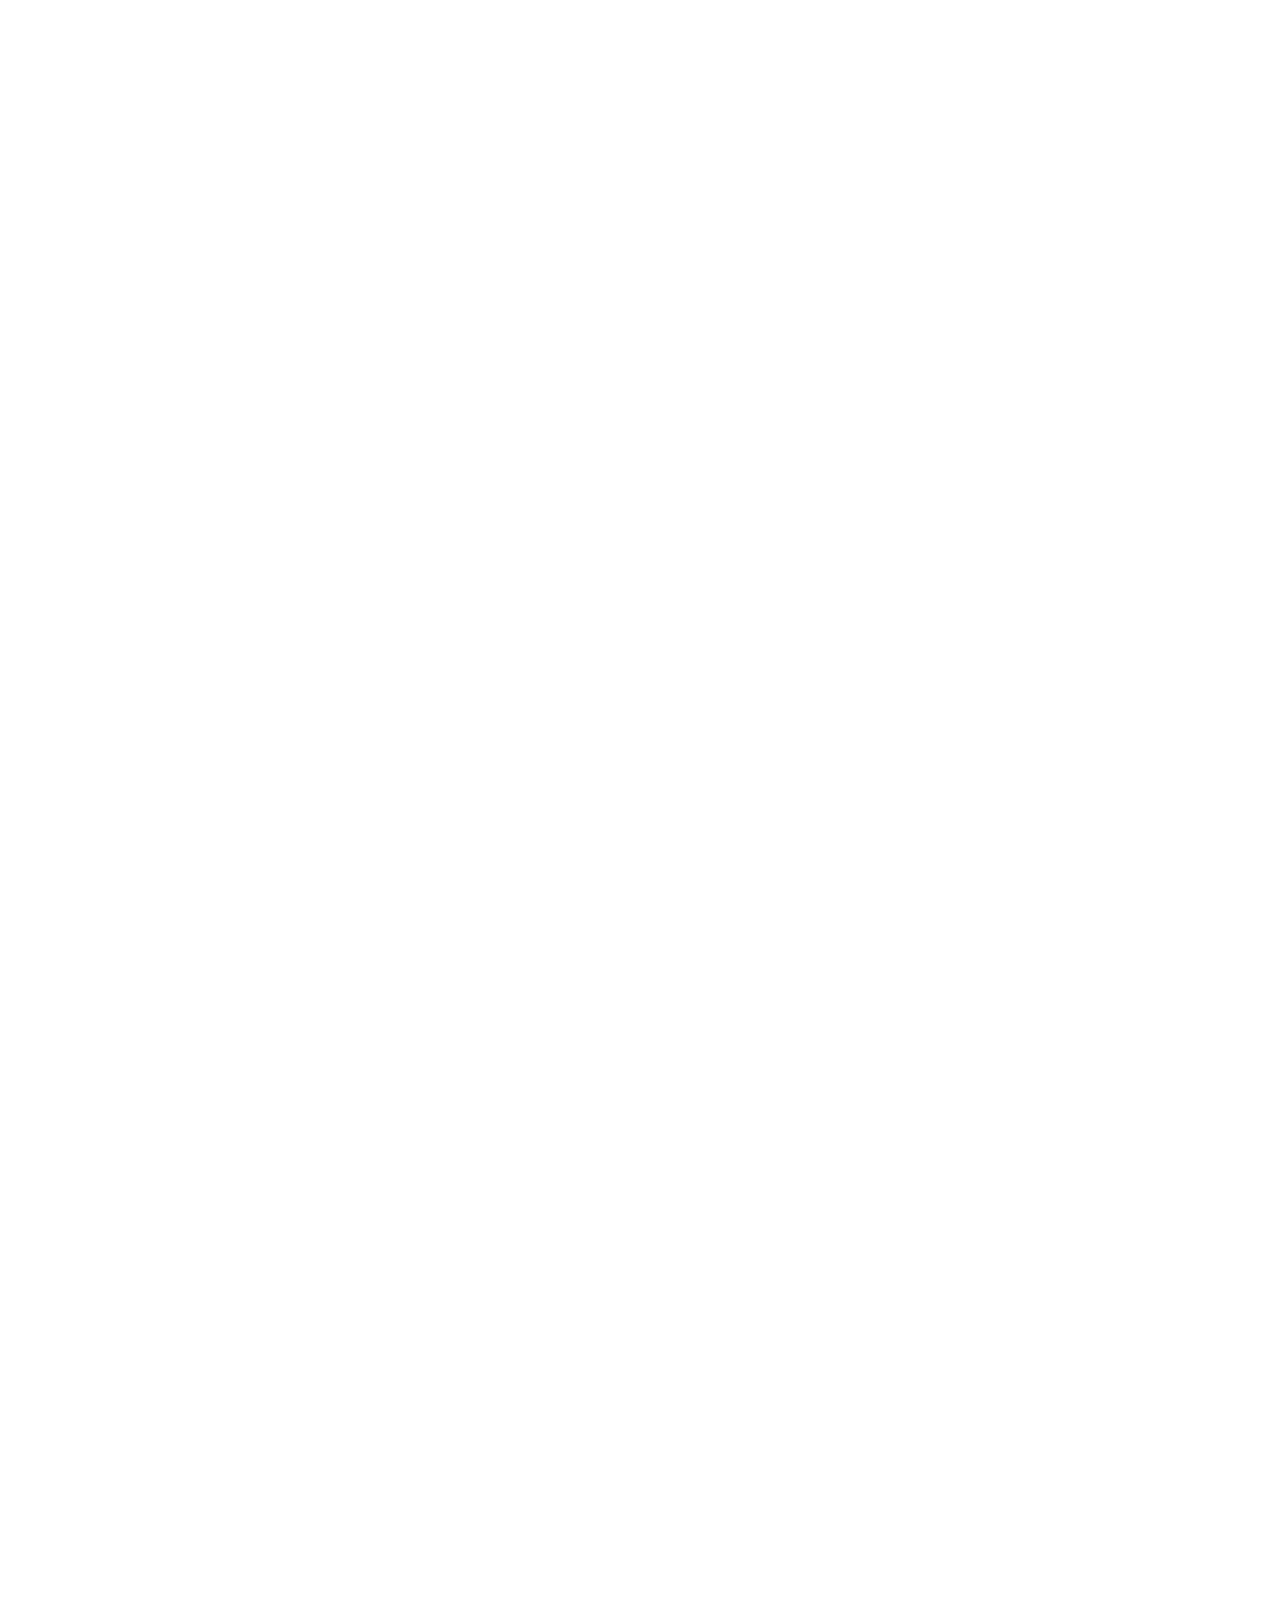
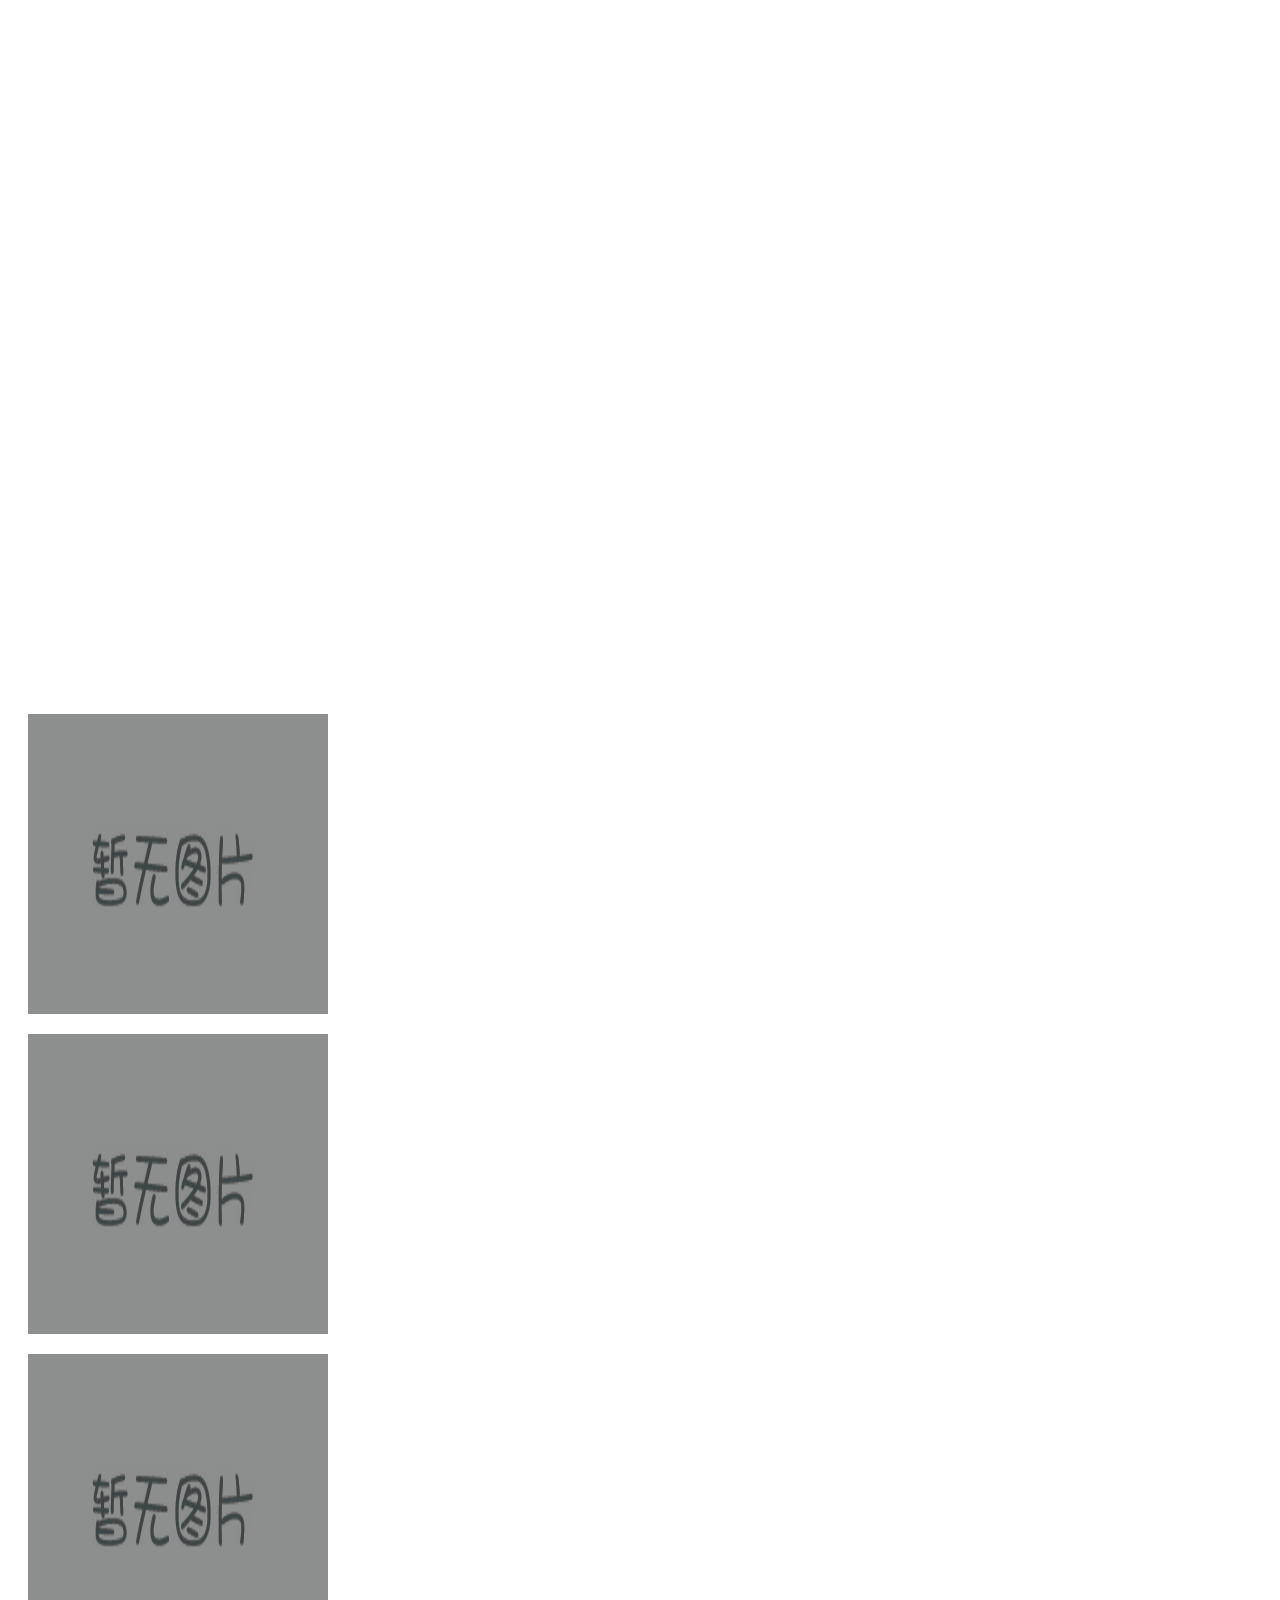
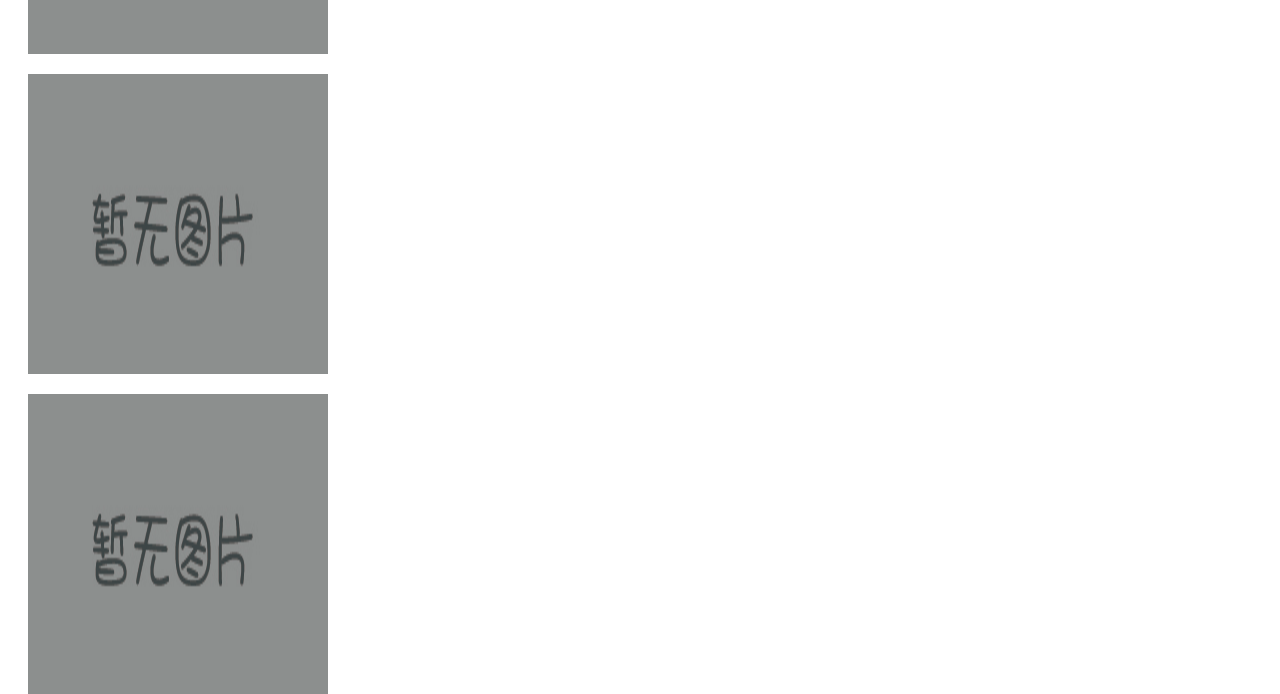
==== imageLazyLoaded/index.html @ 9d4b19a2 "兼容的图片延迟加载和utils.js" ====
<!doctype html>
<html>
<head>
<meta charset="utf-8">
<title>多张图片延迟加载</title>
<style type="text/css">
img{display:block; margin:20px;}
</style>
</head>

<body style="height:3500px;">
<br><br><br><br><br><br><br><br><br><br><br><br><br><br><br><br><br><br><br><br><br><br><br><br><br><br><br><br><br><br><br><br><br><br><br><br><br><br><br><br><br><br><br><br><br><br><br><br><br><br><br><br><br><br><br><br><br><br><br><br><br><br><br><br><br><br><br><br><br><br><br><br><br><br><br><br><br><br><br><br><br><br><br><br><br><br><br><br><br><br><br><br><br><br><br><br><br><br><br><br><br><br><br><br><br><br><br><br><br><br><br><br><br><br><br><br><br><br><br><br>
<br>
<br>
<br>
<br>
<br>
<br>
<br>


<img width="300" tempAttr="abcd" realImg="http://pic1.win4000.com/pic/9/8c/0a08466924.jpg" height="300" src="default.jpg">
<img width="300" realImg="http://pic1.win4000.com/pic/9/8c/0a08466925.jpg" height="300" src="default.jpg">
<img width="300" realImg="http://pic1.win4000.com/pic/9/8c/0a08466926.jpg" height="300" src="default.jpg">
<img width="300" realImg="http://pic1.win4000.com/pic/9/8c/0a08466927.jpg" height="300" src="default.jpg"><img width="300" realImg="http://pic1.win4000.com/pic/9/8c/0a08466928.jpg" height="300" src="default.jpg">

</body>
</html>
<script type="text/javascript" src="utils.js"></script>
<script>

var oImgs=document.getElementsByTagName("img");
for(var i=0;i<oImgs.length;i++){
	var oImg=oImgs.item(i);
	oImg.ot=utils.offset(oImg).top+oImg.offsetHeight;
}

window.onscroll=function(){
	var dt=(document.documentElement.scrollTop||document.body.scrollTop)+(document.documentElement.clientHeight||document.body.clientHeight);
	for(var i=0;i<oImgs.length;i++){
		var oImg=oImgs.item(i);
		
		if(oImg.ot<dt){
			loadImg(oImg);
		}		
	}
}

function loadImg(oImg){
		if(oImg.loaded)return;
			oImg.src="loading.gif";			
			var tempImg=new Image;
			//tempImg.src=oImg.getAttribute("realImg")//这句话如果写在onload方法前面，本地图片在IE8及其以下版本浏览器存在兼容问题
			//凡是自定义的、自已扩展在HTML标签上的属性，都要用getAttribute去操作。如果是W3C规定的标准属性，那我们直接ele.属性名就可以了
            oImg.loaded=true;
			tempImg.onload=function(){              
				oImg.src=this.src;	
				console.log(oImg.src);//测试图片是否有重复加载				
			}
			tempImg.src=oImg.getAttribute("realImg")+"?"+Math.random();//解决浏览器缓存问题，可以让已经加载过的图片及时刷新
	
}

//我们经常去计算一些元素的高或宽，在以下两种情况，你是计算不出来的
//1、这个元素没有被添加到文档中
//2、如果这个元素是一个图片元素，当这个元素onload没有触发之前，计算出来的结果是错的

</script>
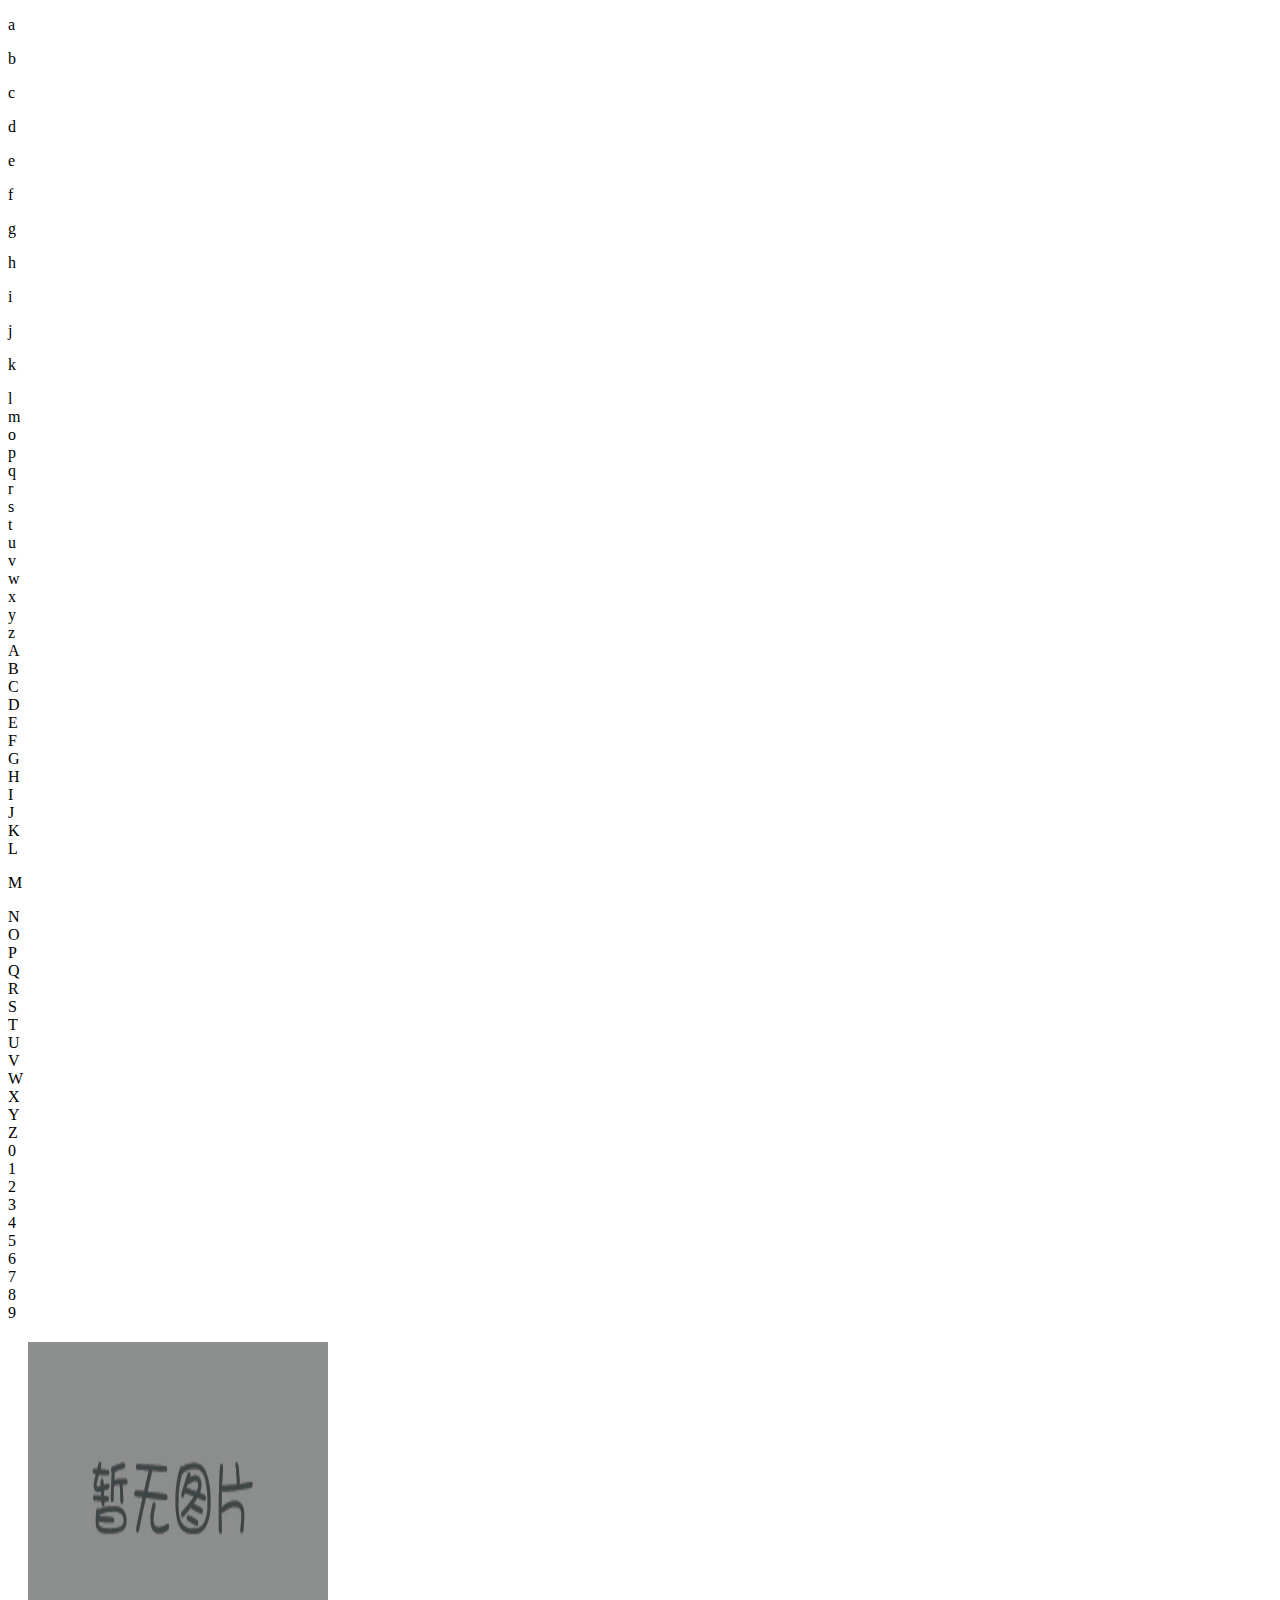
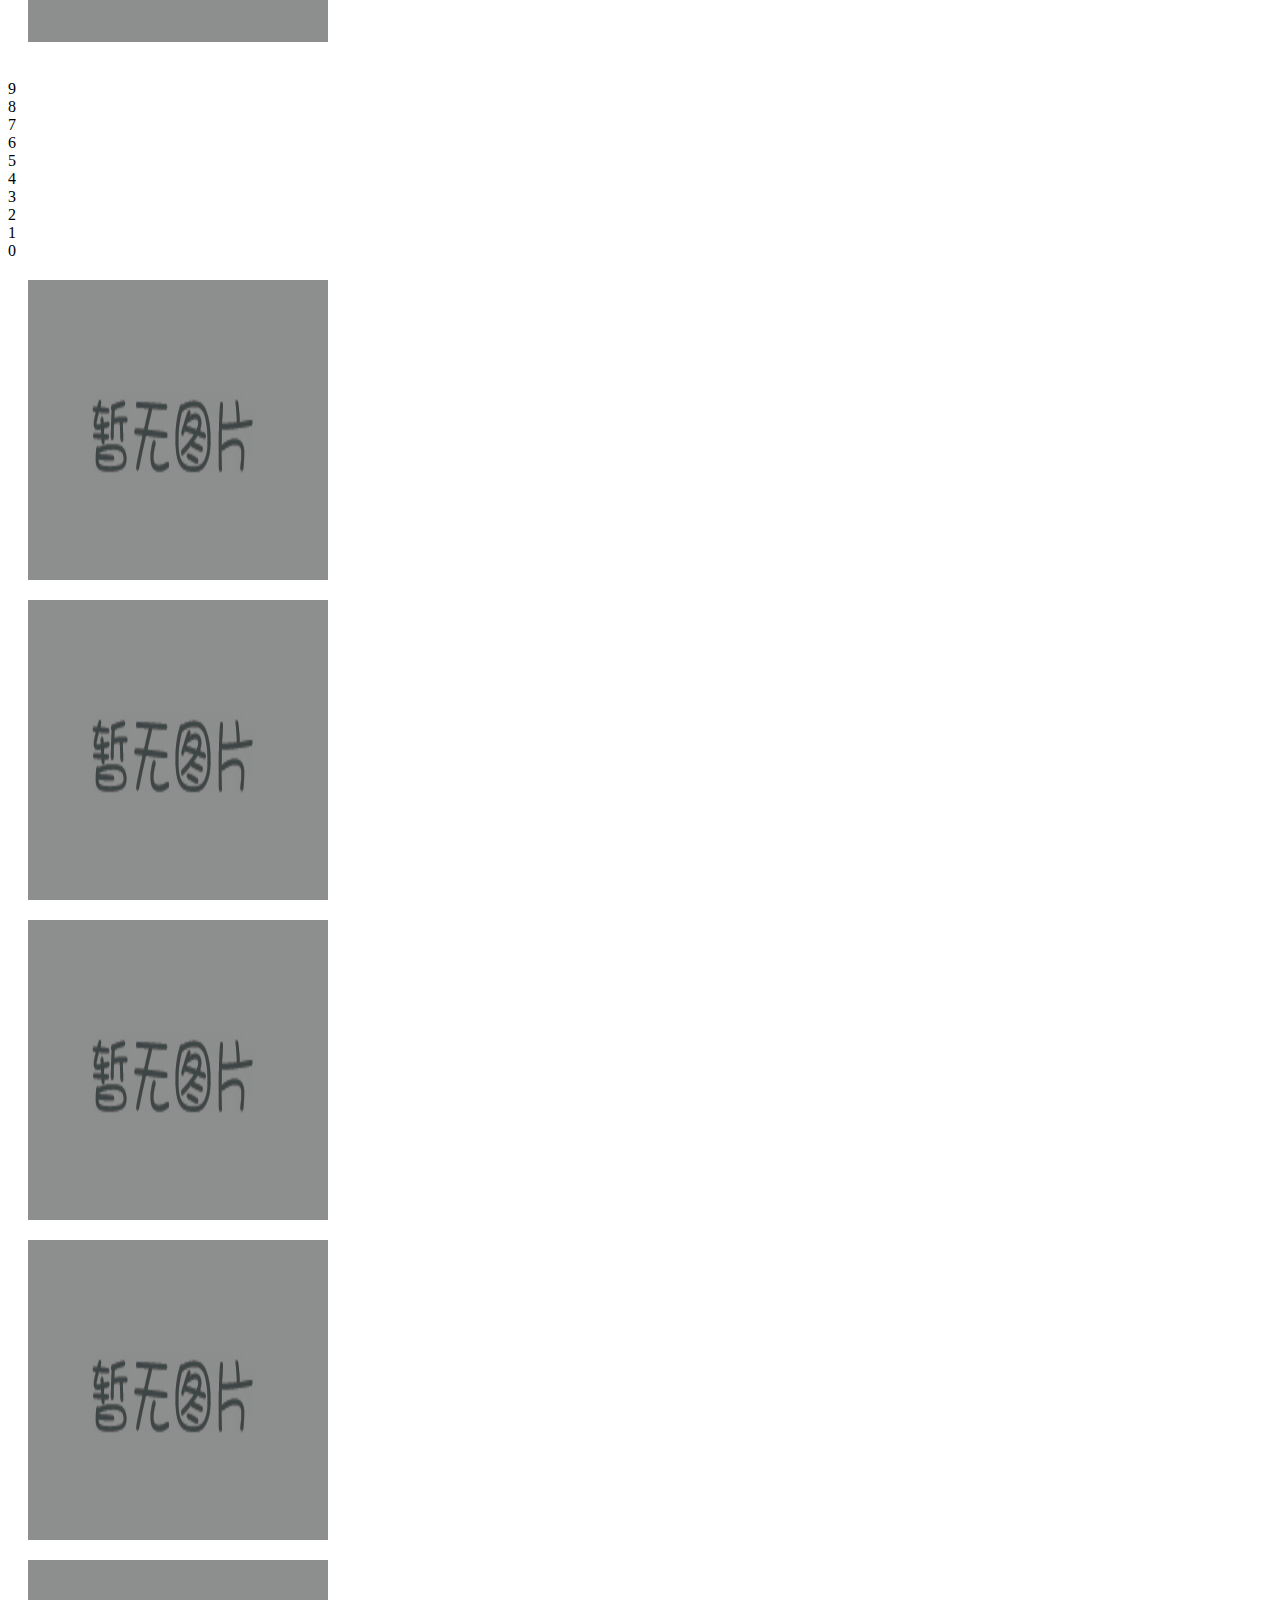
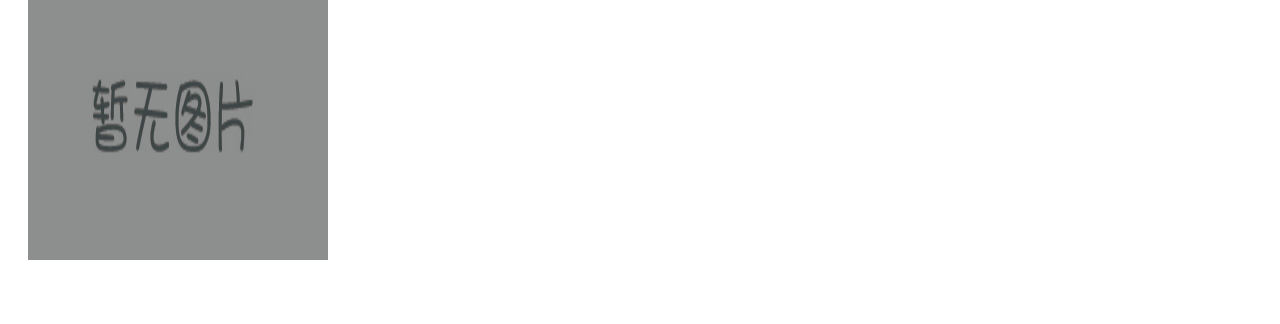
==== commit dad7c3d6: "修改图片延迟加载" ====
--- a/imageLazyLoaded/index.html
+++ b/imageLazyLoaded/index.html
@@ -9,14 +9,11 @@
 </head>
 
 <body style="height:3500px;">
-<br><br><br><br><br><br><br><br><br><br><br><br><br><br><br><br><br><br><br><br><br><br><br><br><br><br><br><br><br><br><br><br><br><br><br><br><br><br><br><br><br><br><br><br><br><br><br><br><br><br><br><br><br><br><br><br><br><br><br><br><br><br><br><br><br><br><br><br><br><br><br><br><br><br><br><br><br><br><br><br><br><br><br><br><br><br><br><br><br><br><br><br><br><br><br><br><br><br><br><br><br><br><br><br><br><br><br><br><br><br><br><br><br><br><br><br><br><br><br><br>
-<br>
-<br>
-<br>
-<br>
-<br>
-<br>
-<br>
+<p>a</p>
+	<p>b</p><p>c</p><p>d</p><p>e</p><p>f</p><p>g</p><p>h</p><p>i</p><p>j</p><p>k</p>l<br>
+	m<br>o<br>p<br>q<br>r<br>s<br>t<br>u<br>v<br>w<br>x<br>y<br>z<br>A<br>B<br>C<br>D<br>E<br>F<br>G<br>H<br>I<br>J<br>K<br>L<p>M</p>N<br>O<br>P<br>Q<br>R<br>S<br>T<br>U<br>V<br>W<br>X<br>Y<br>Z<br>0<br>1<br>2<br>3<br>4<br>5<br>6<br>7<br>8<br>9<br>
+	<img width="300" height="300" src="default.jpg">
+	<br>9<br>8<br>7<br>6<br>5<br>4<br>3<br>2<br>1<br>0
 
 
 <img width="300" tempAttr="abcd" realImg="http://pic1.win4000.com/pic/9/8c/0a08466924.jpg" height="300" src="default.jpg">
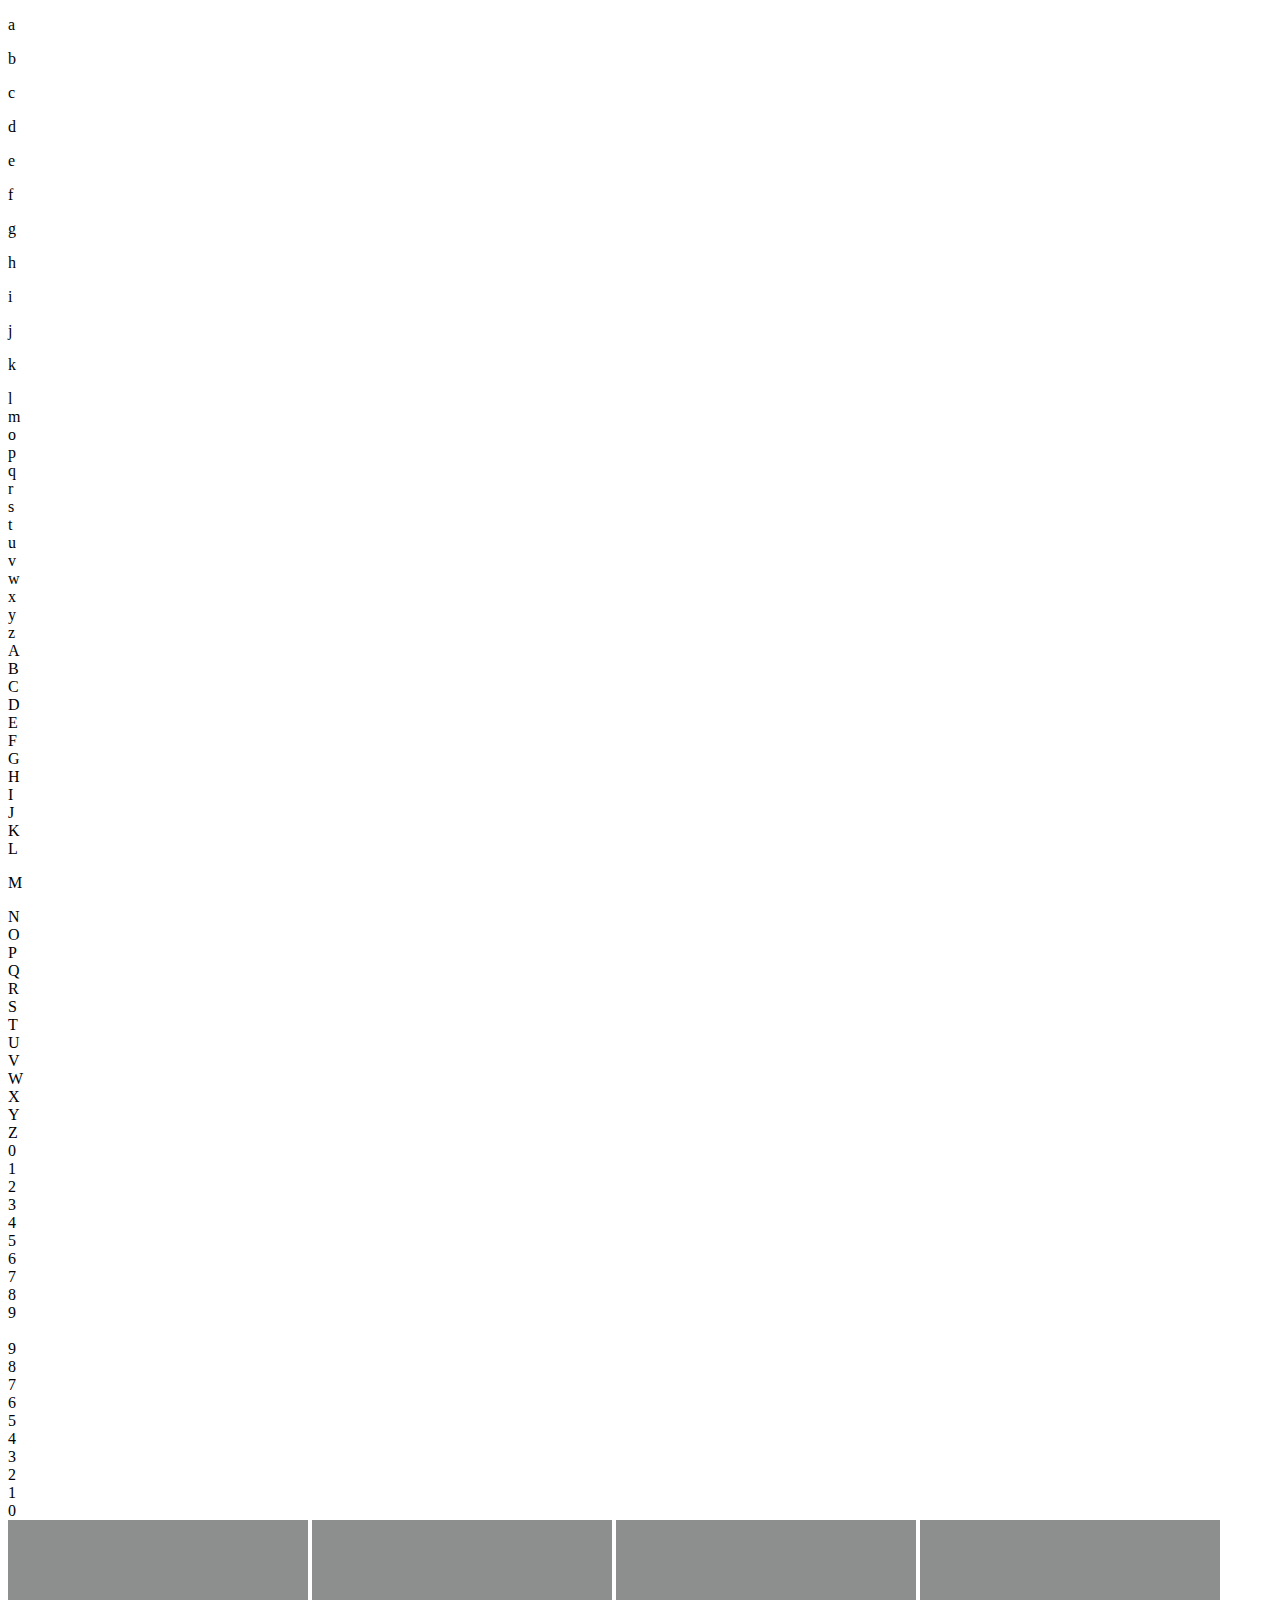
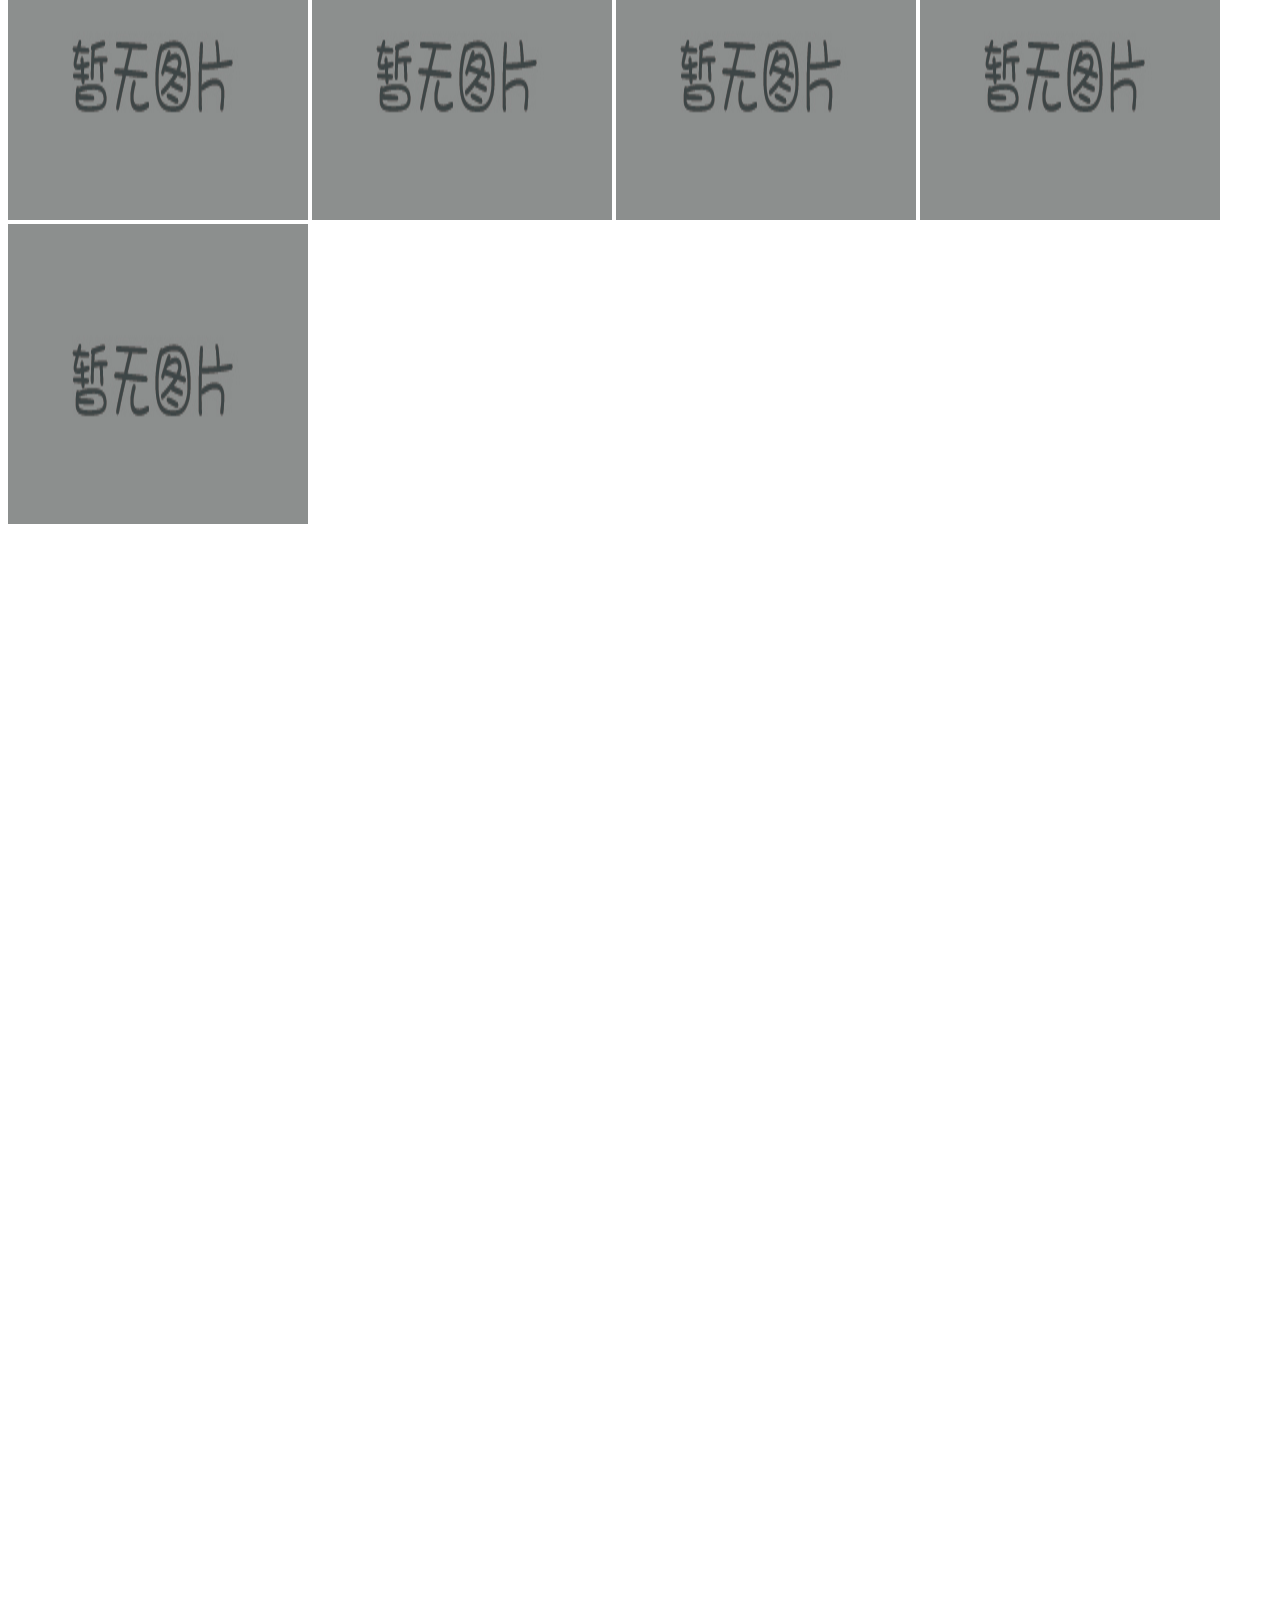
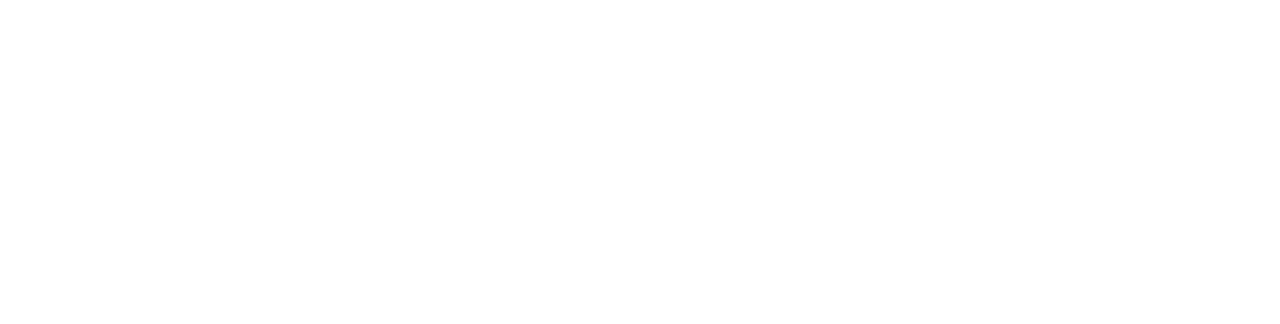
==== commit a7ad11a9: "修改图片延迟加载" ====
--- a/imageLazyLoaded/index.html
+++ b/imageLazyLoaded/index.html
@@ -4,16 +4,17 @@
 <meta charset="utf-8">
 <title>多张图片延迟加载</title>
 <style type="text/css">
-img{display:block; margin:20px;}
+<style type="text/css">
+		body{background:pink;text-align: center;font-size: 28px}
+		img{ height:300px; line-height:300px; background:black; color:orange; font-size:36px; text-align:center; }
 </style>
 </head>
 
 <body style="height:3500px;">
 <p>a</p>
 	<p>b</p><p>c</p><p>d</p><p>e</p><p>f</p><p>g</p><p>h</p><p>i</p><p>j</p><p>k</p>l<br>
-	m<br>o<br>p<br>q<br>r<br>s<br>t<br>u<br>v<br>w<br>x<br>y<br>z<br>A<br>B<br>C<br>D<br>E<br>F<br>G<br>H<br>I<br>J<br>K<br>L<p>M</p>N<br>O<br>P<br>Q<br>R<br>S<br>T<br>U<br>V<br>W<br>X<br>Y<br>Z<br>0<br>1<br>2<br>3<br>4<br>5<br>6<br>7<br>8<br>9<br>
-	<img width="300" height="300" src="default.jpg">
-	<br>9<br>8<br>7<br>6<br>5<br>4<br>3<br>2<br>1<br>0
+	m<br>o<br>p<br>q<br>r<br>s<br>t<br>u<br>v<br>w<br>x<br>y<br>z<br>A<br>B<br>C<br>D<br>E<br>F<br>G<br>H<br>I<br>J<br>K<br>L<p>M</p>N<br>O<br>P<br>Q<br>R<br>S<br>T<br>U<br>V<br>W<br>X<br>Y<br>Z<br>0<br>1<br>2<br>3<br>4<br>5<br>6<br>7<br>8<br>9<br>	
+	<br>9<br>8<br>7<br>6<br>5<br>4<br>3<br>2<br>1<br>0<br>
 
 
 <img width="300" tempAttr="abcd" realImg="http://pic1.win4000.com/pic/9/8c/0a08466924.jpg" height="300" src="default.jpg">
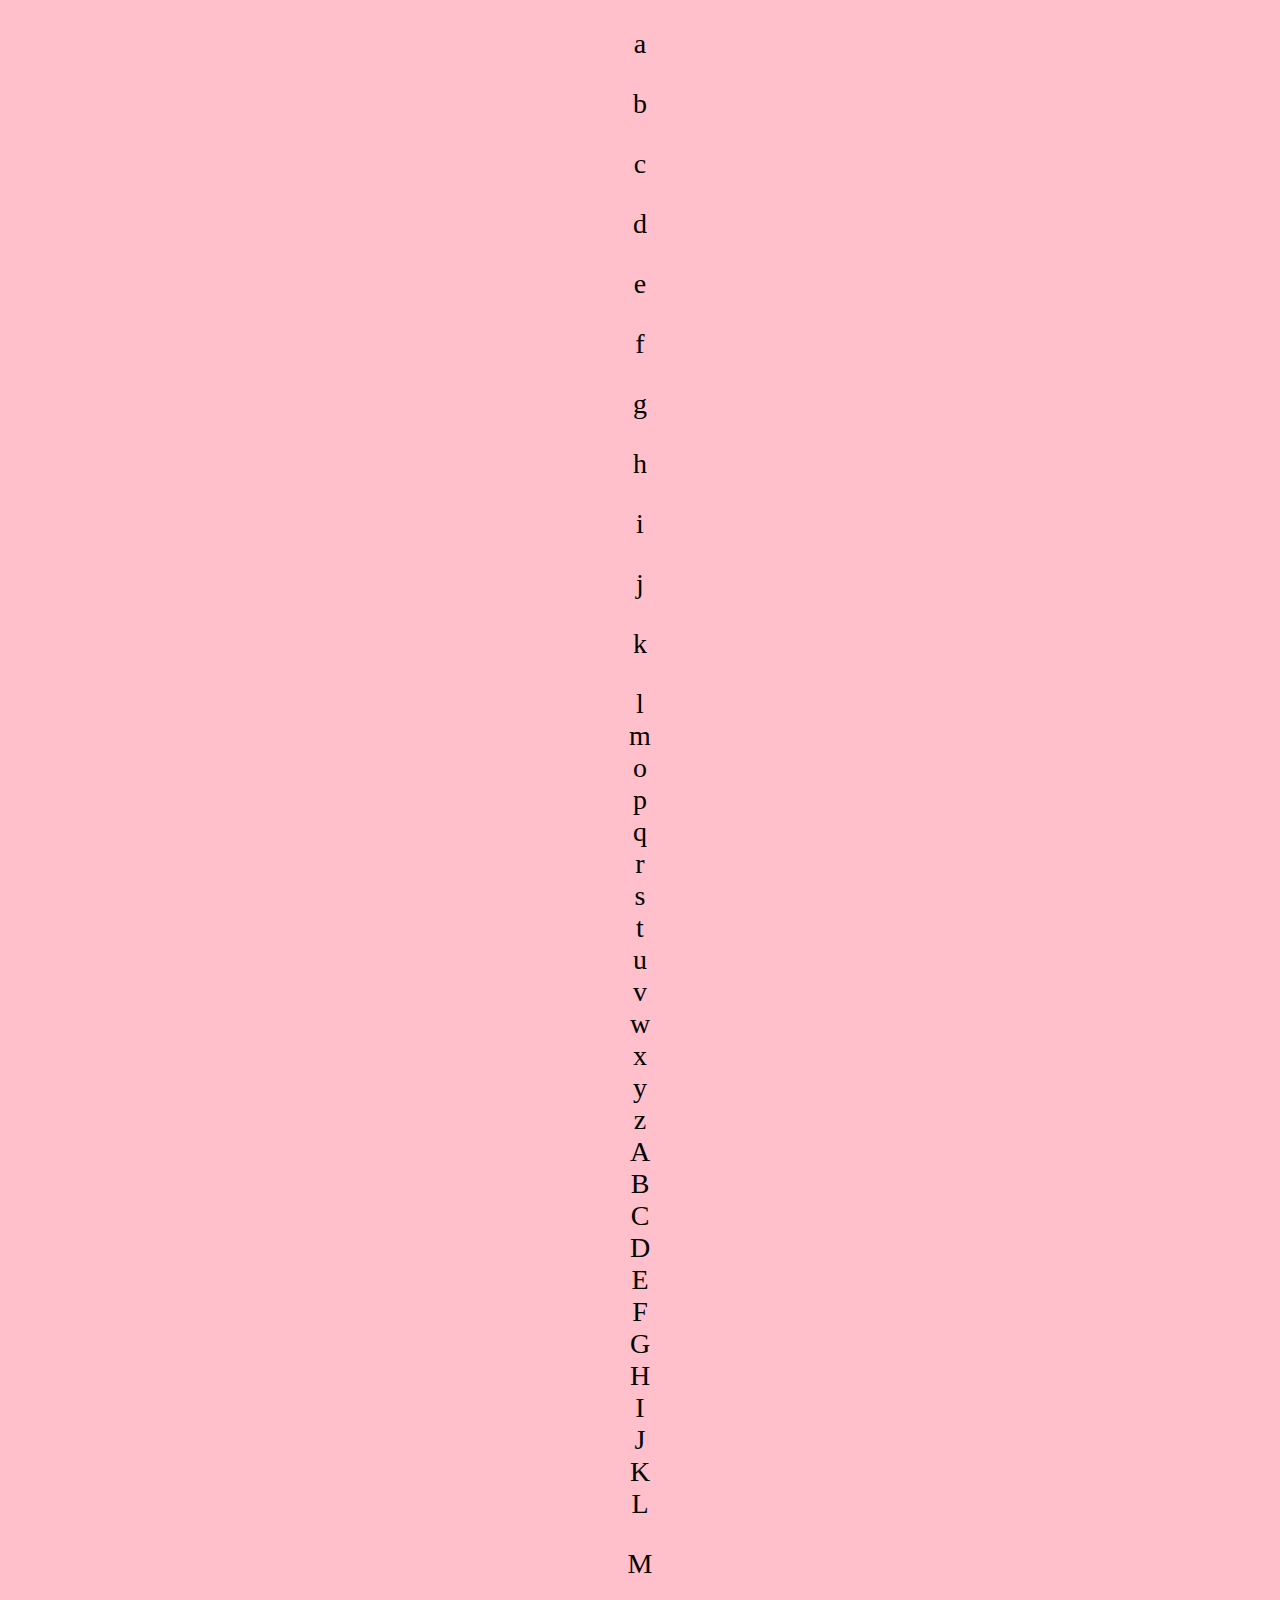
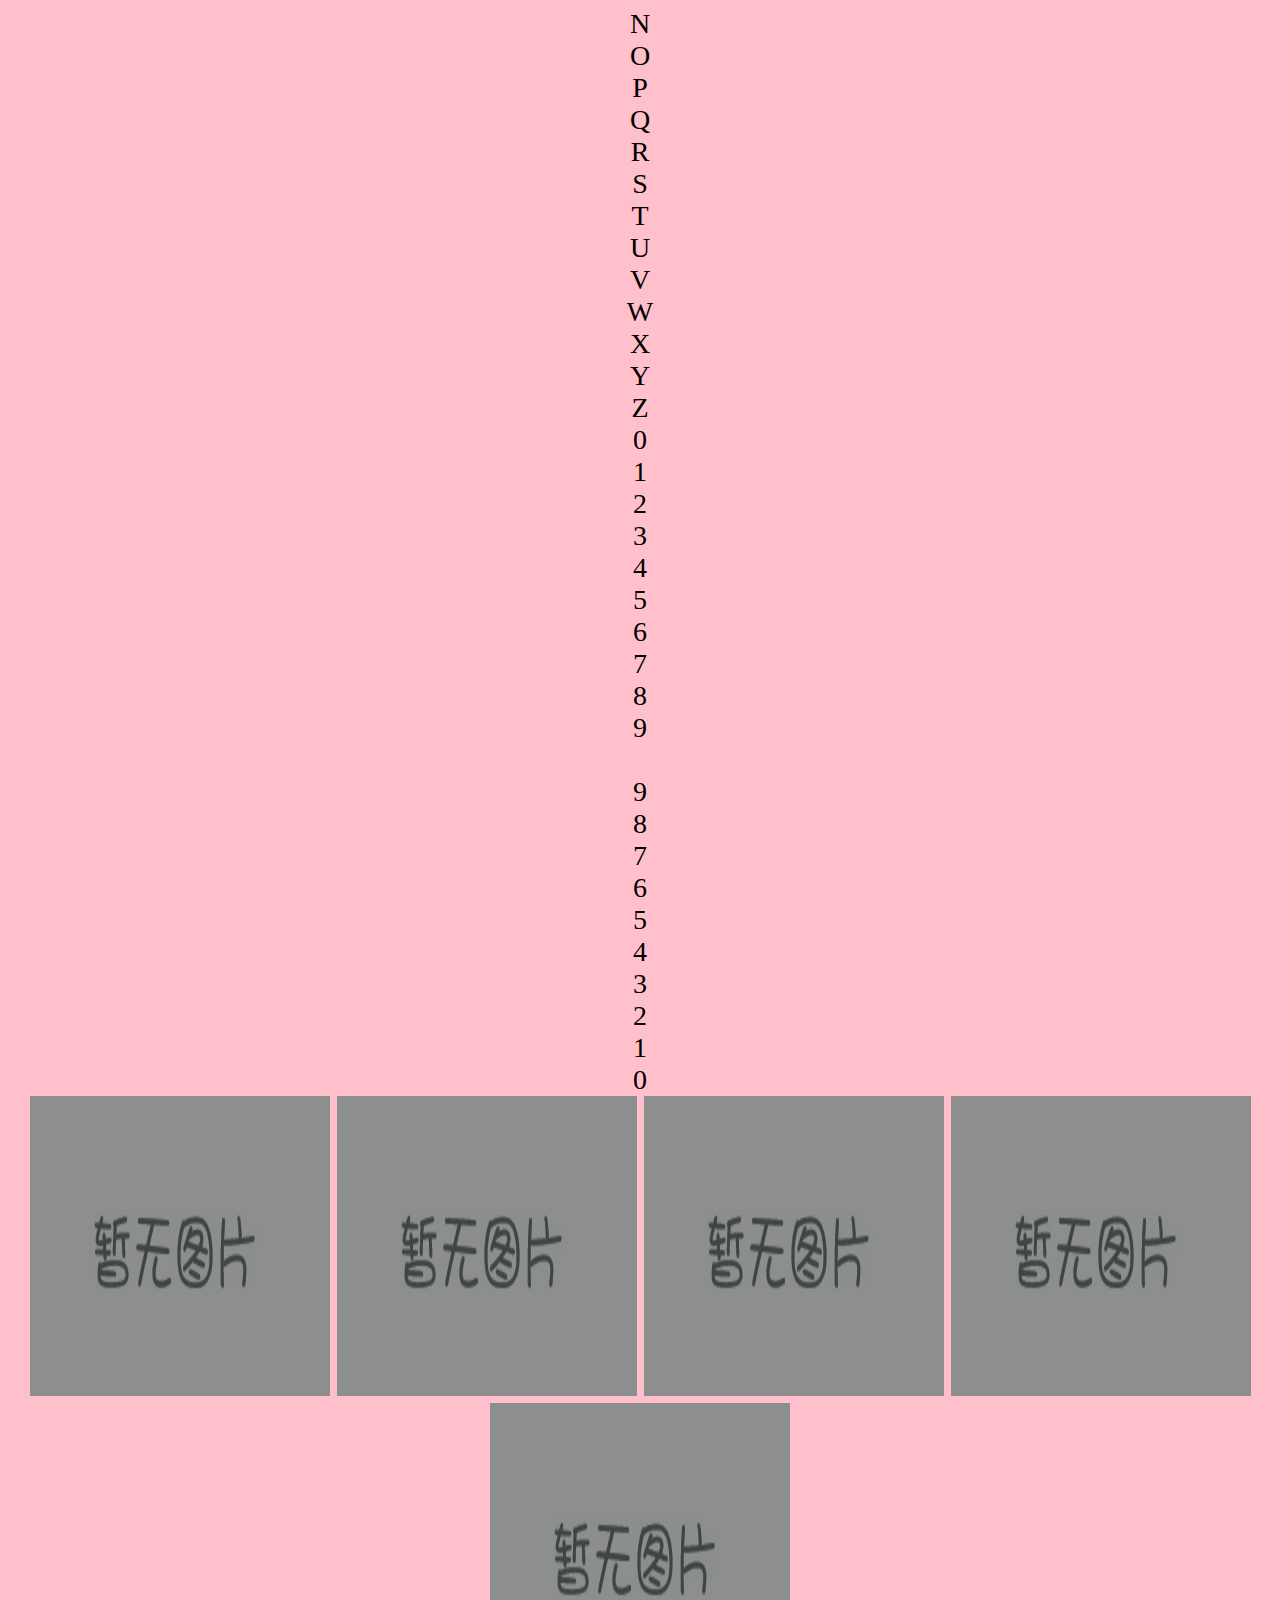
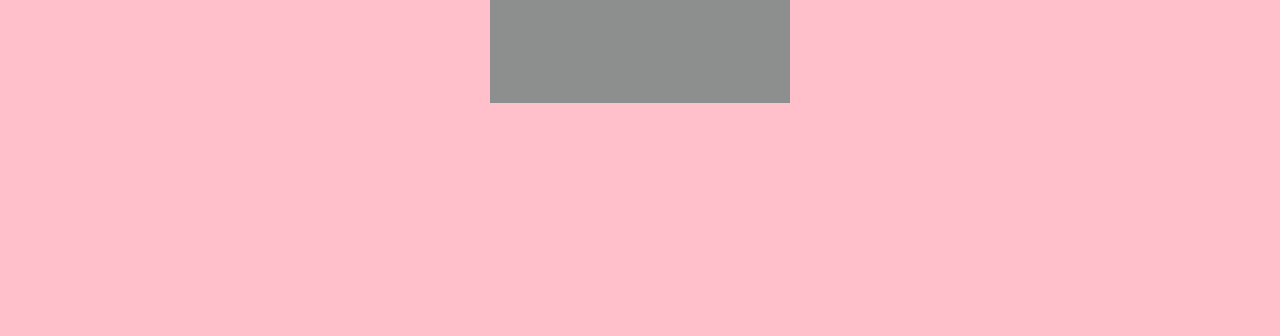
==== commit f2cbd8c8: "修改图片延迟加载" ====
--- a/imageLazyLoaded/index.html
+++ b/imageLazyLoaded/index.html
@@ -4,9 +4,8 @@
 <meta charset="utf-8">
 <title>多张图片延迟加载</title>
 <style type="text/css">
-<style type="text/css">
-		body{background:pink;text-align: center;font-size: 28px}
-		img{ height:300px; line-height:300px; background:black; color:orange; font-size:36px; text-align:center; }
+body{background:pink;text-align: center;font-size: 28px}
+img{ height:300px; line-height:300px; background:black; color:orange; font-size:36px; text-align:center; }
 </style>
 </head>
 
